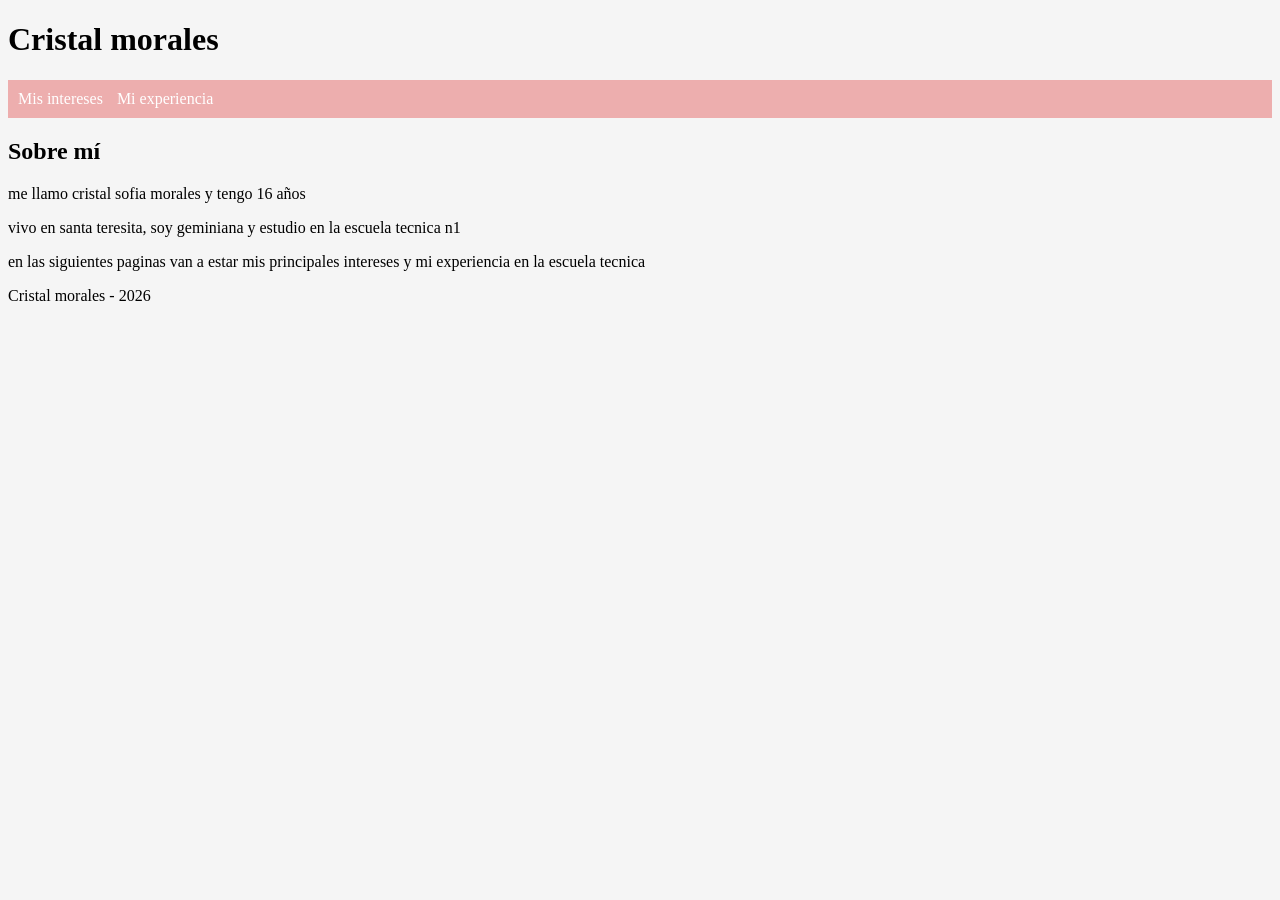
==== index.html @ e8d6da9f "save" ====
<!DOCTYPE html>
<html>
<head>
    <title>Mi página</title>
    <link rel="stylesheet" href="estilos.css">
</head>

<body>

    <header>
        <h1>Cristal morales</h1>

        <nav>
            
            <a href="intereses.html">Mis intereses</a>
            <a href="experiencia.html">Mi experiencia</a>
        </nav>
    </header>

    <main>

        <section>
            <h2>Sobre mí</h2>

            <p>
                me llamo cristal sofia morales y tengo 16 años
            </p>

            <p>
              vivo en santa teresita, soy geminiana y estudio en la escuela tecnica n1
            </p>
        </section>

        <section>
            

            <p>
                en las siguientes paginas van a estar mis principales intereses y mi experiencia en la escuela tecnica
            </p>
        </section>

    </main>

    <footer>
        <p>Cristal morales - 2026</p>
    </footer>

</body>
</html>
---- estilos.css ----
body{
    background-color: whitesmoke;
    font-family: Verdana;
    color: rgb(0, 0, 0);
}

.titulo{
    color: rgb(207, 176, 194);
    text-align: center;
}

#principal{
    border: 2px solid rgba(0, 0, 0, 0.326);
    padding: 15px;
    margin: 20px;
}


aside{
    border: 1px solid rgb(0, 0, 0);
    padding: 10px;
    margin: 20px;
}

nav{
    background-color: rgba(0, 0, 0, 0.326);
    padding: 10px;
}

a{
    color: white;
    text-decoration: none;
    margin-right: 10px;
}

a:hover{
    color: rgba(40, 30, 30, 0.737);
} 
#secundario{
    border: 2px solid rgb(183, 136, 136);
    padding: 15px;
    margin: 20px;
}

aside{
    border: 1px solid rgb(90, 192, 136);
    padding: 10px;
    margin: 20px;
}

nav{
    background-color: rgba(218, 26, 26, 0.326);
    padding: 10px;
}

a{
    color: white;
    text-decoration: none;
    margin-right: 10px;
}

a:hover{
    color: rgba(40, 30, 30, 0.737);
}
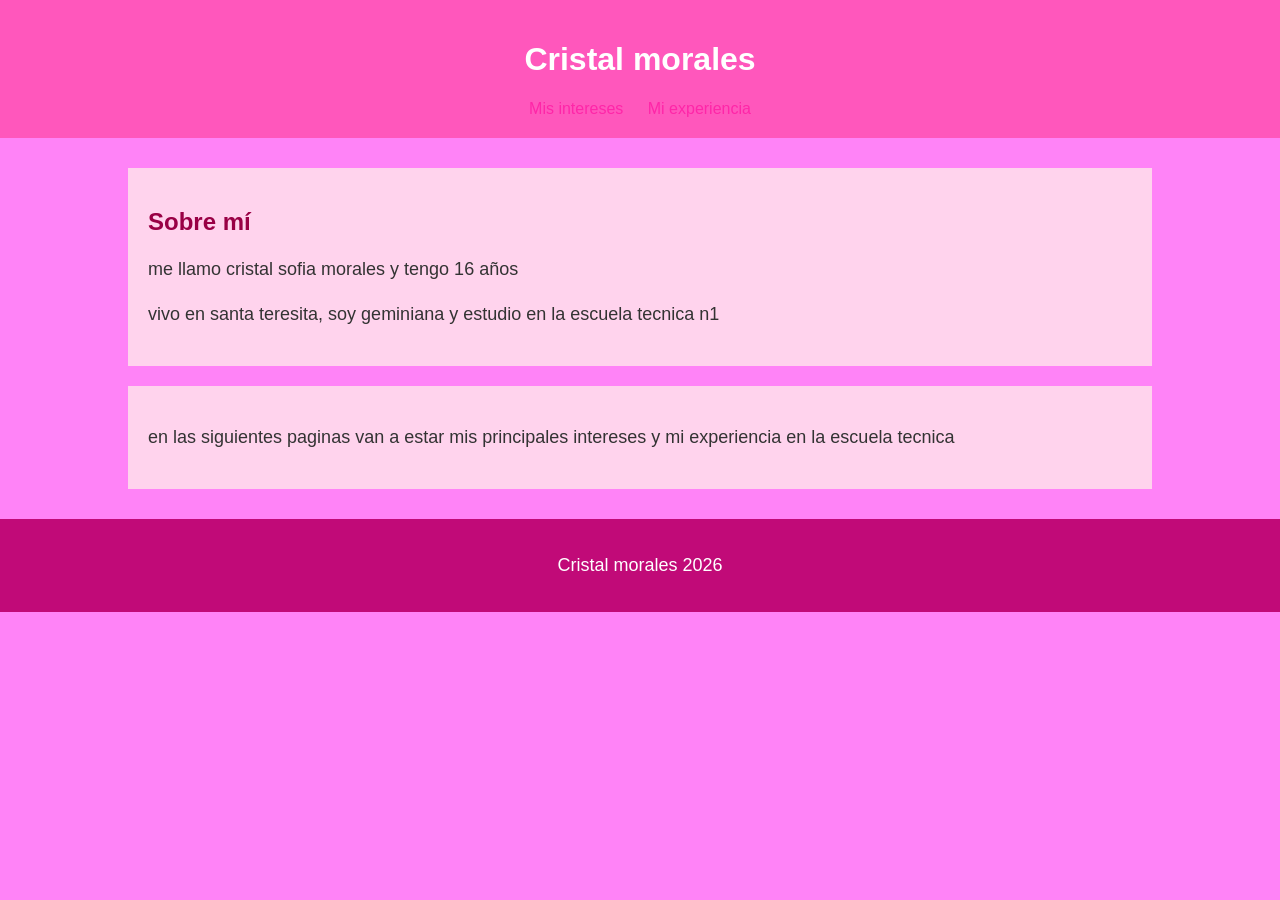
==== commit 03203453: "save" ====
--- a/index.html
+++ b/index.html
@@ -42,7 +42,7 @@
     </main>
 
     <footer>
-        <p>Cristal morales - 2026</p>
+        <p>Cristal morales  2026</p>
     </footer>
 
 </body>
--- a/estilos.css
+++ b/estilos.css
@@ -1,64 +1,54 @@
-body{
-    background-color: whitesmoke;
-    font-family: Verdana;
-    color: rgb(0, 0, 0);
+body {
+    font-family:'Gill Sans', 'Gill Sans MT', Calibri, 'Trebuchet MS', sans-serif;
+    margin: 0;
+    background-color: #ff83f7;
+    color: #333333;
 }
 
-.titulo{
-    color: rgb(207, 176, 194);
+header {
+    background-color: #ff57bc;
+    color: white;
     text-align: center;
+    padding: 20px;
 }
 
-#principal{
-    border: 2px solid rgba(0, 0, 0, 0.326);
-    padding: 15px;
-    margin: 20px;
+nav {
+    margin-top: 15px;
 }
 
-
-aside{
-    border: 1px solid rgb(0, 0, 0);
-    padding: 10px;
-    margin: 20px;
+nav a {
+    color: #ff26a8;
+    text-decoration: none;
+    margin: 10px;
 }
 
-nav{
-    background-color: rgba(0, 0, 0, 0.326);
-    padding: 10px;
+nav a:hover {
+    text-decoration: underline;
 }
 
-a{
-    color: white;
-    text-decoration: none;
-    margin-right: 10px;
+main {
+    width: 80%;
+    margin: 30px auto;
 }
 
-a:hover{
-    color: rgba(40, 30, 30, 0.737);
-} 
-#secundario{
-    border: 2px solid rgb(183, 136, 136);
-    padding: 15px;
-    margin: 20px;
+section {
+    background-color: #ffd3ed;
+    padding: 20px;
+    margin-bottom: 20px;
 }
 
-aside{
-    border: 1px solid rgb(90, 192, 136);
-    padding: 10px;
-    margin: 20px;
+h2 {
+    color: #990045;
 }
 
-nav{
-    background-color: rgba(218, 26, 26, 0.326);
-    padding: 10px;
+p {
+    font-size: 18px;
+    line-height: 1.5;
 }
 
-a{
+footer {
+    background-color: #c10a78;
     color: white;
-    text-decoration: none;
-    margin-right: 10px;
-}
-
-a:hover{
-    color: rgba(40, 30, 30, 0.737);
-} 
+    text-align: center;
+    padding: 15px;
+}
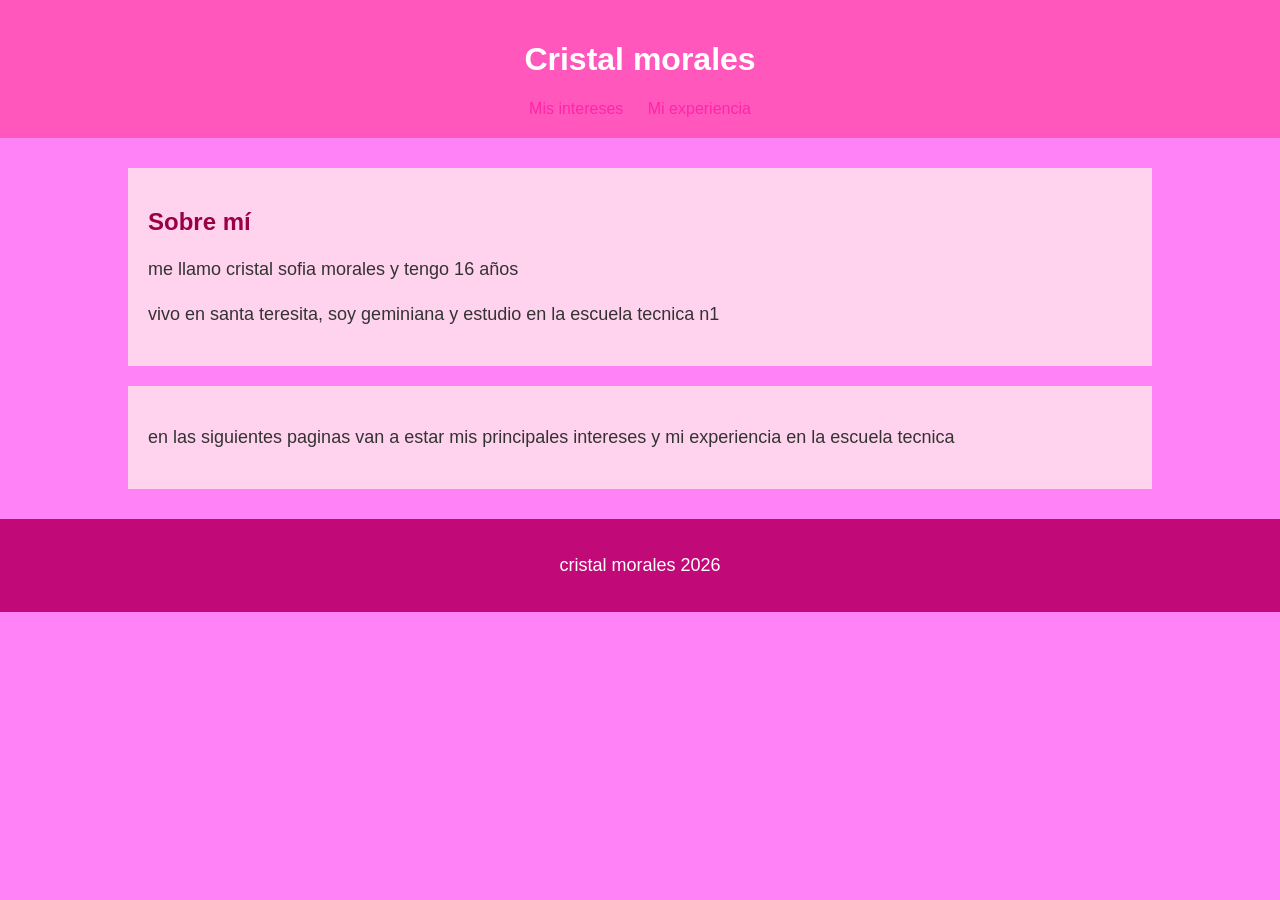
==== commit 9617d6b6: "save" ====
--- a/index.html
+++ b/index.html
@@ -42,7 +42,7 @@
     </main>
 
     <footer>
-        <p>Cristal morales  2026</p>
+        <p>cristal morales  2026</p>
     </footer>
 
 </body>
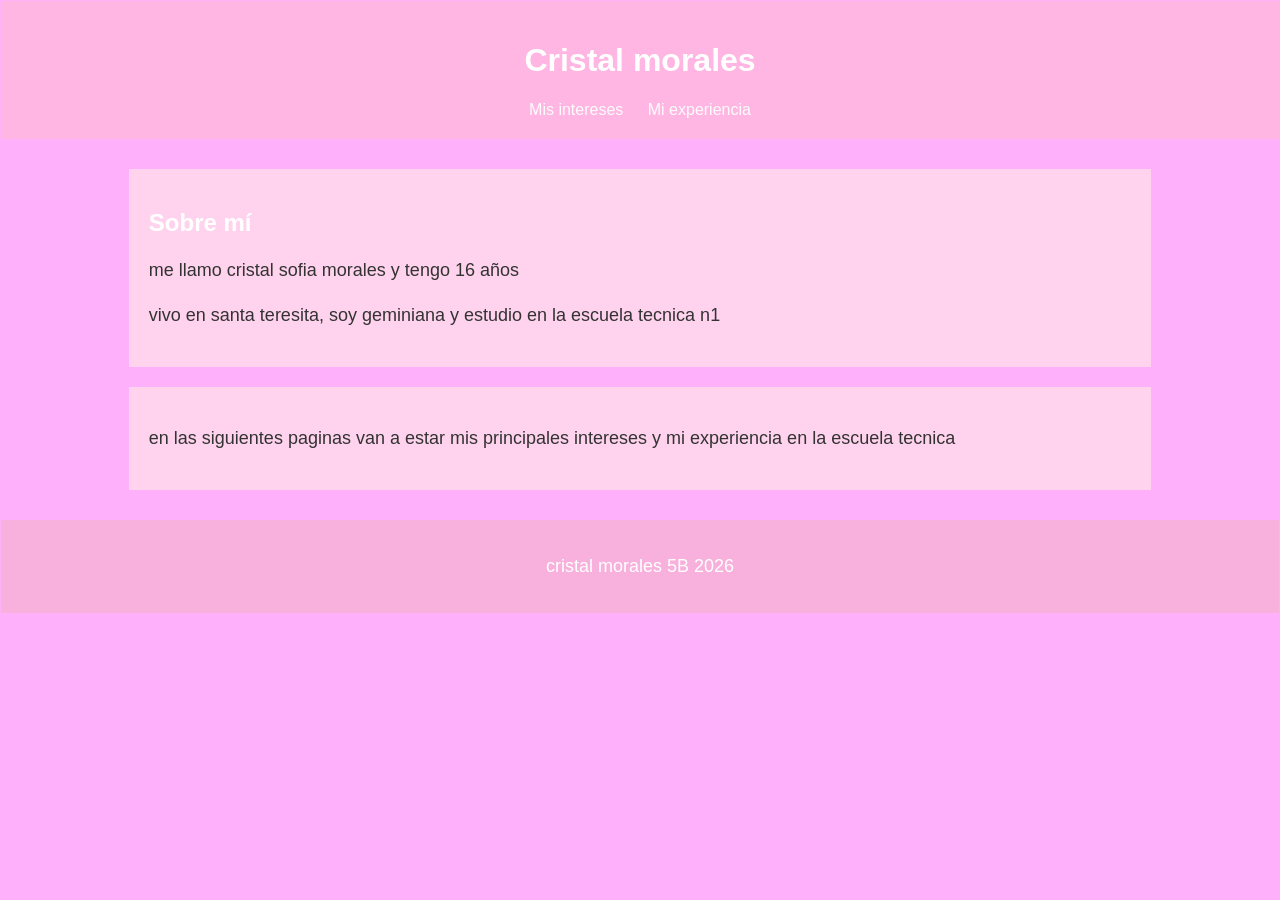
==== commit 0a2f9920: "SAVE" ====
--- a/index.html
+++ b/index.html
@@ -42,7 +42,7 @@
     </main>
 
     <footer>
-        <p>cristal morales  2026</p>
+        <p>cristal morales 5B  2026</p>
     </footer>
 
 </body>
--- a/estilos.css
+++ b/estilos.css
@@ -1,12 +1,12 @@
 body {
     font-family:'Gill Sans', 'Gill Sans MT', Calibri, 'Trebuchet MS', sans-serif;
-    margin: 0;
-    background-color: #ff83f7;
+    margin: 1px;
+    background-color: #ffb0fa;
     color: #333333;
 }
 
 header {
-    background-color: #ff57bc;
+    background-color: #ffb6e2;
     color: white;
     text-align: center;
     padding: 20px;
@@ -17,7 +17,7 @@
 }
 
 nav a {
-    color: #ff26a8;
+    color: #fcfcfc;
     text-decoration: none;
     margin: 10px;
 }
@@ -38,7 +38,7 @@
 }
 
 h2 {
-    color: #990045;
+    color: #ffffff;
 }
 
 p {
@@ -47,7 +47,7 @@
 }
 
 footer {
-    background-color: #c10a78;
+    background-color: #f8b1dc;
     color: white;
     text-align: center;
     padding: 15px;
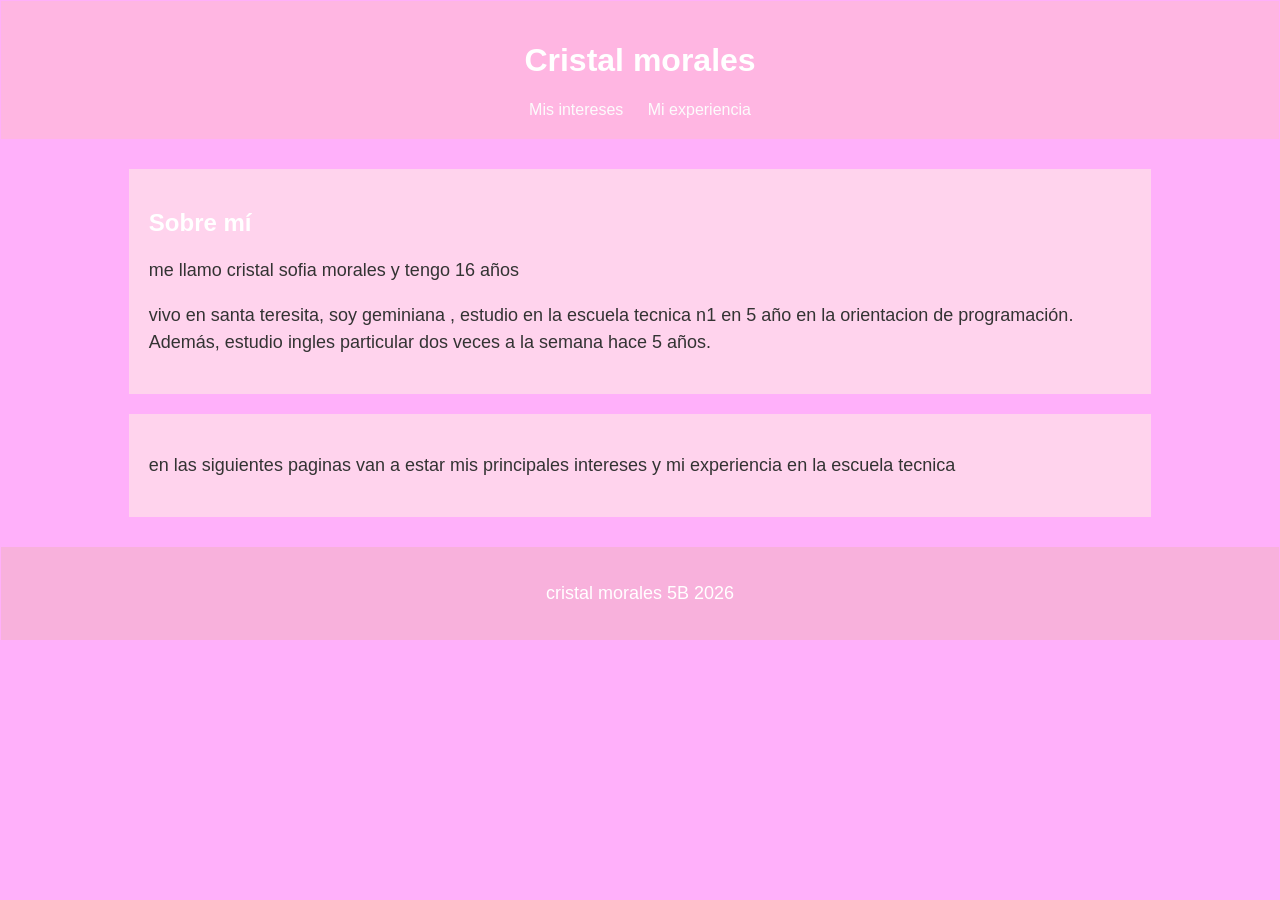
==== commit 026c5820: "save" ====
--- a/index.html
+++ b/index.html
@@ -27,7 +27,7 @@
             </p>
 
             <p>
-              vivo en santa teresita, soy geminiana y estudio en la escuela tecnica n1
+              vivo en santa teresita, soy geminiana , estudio en la escuela tecnica n1 en 5 año en la orientacion de programación. Además, estudio ingles particular dos veces a la semana hace 5 años.
             </p>
         </section>
 
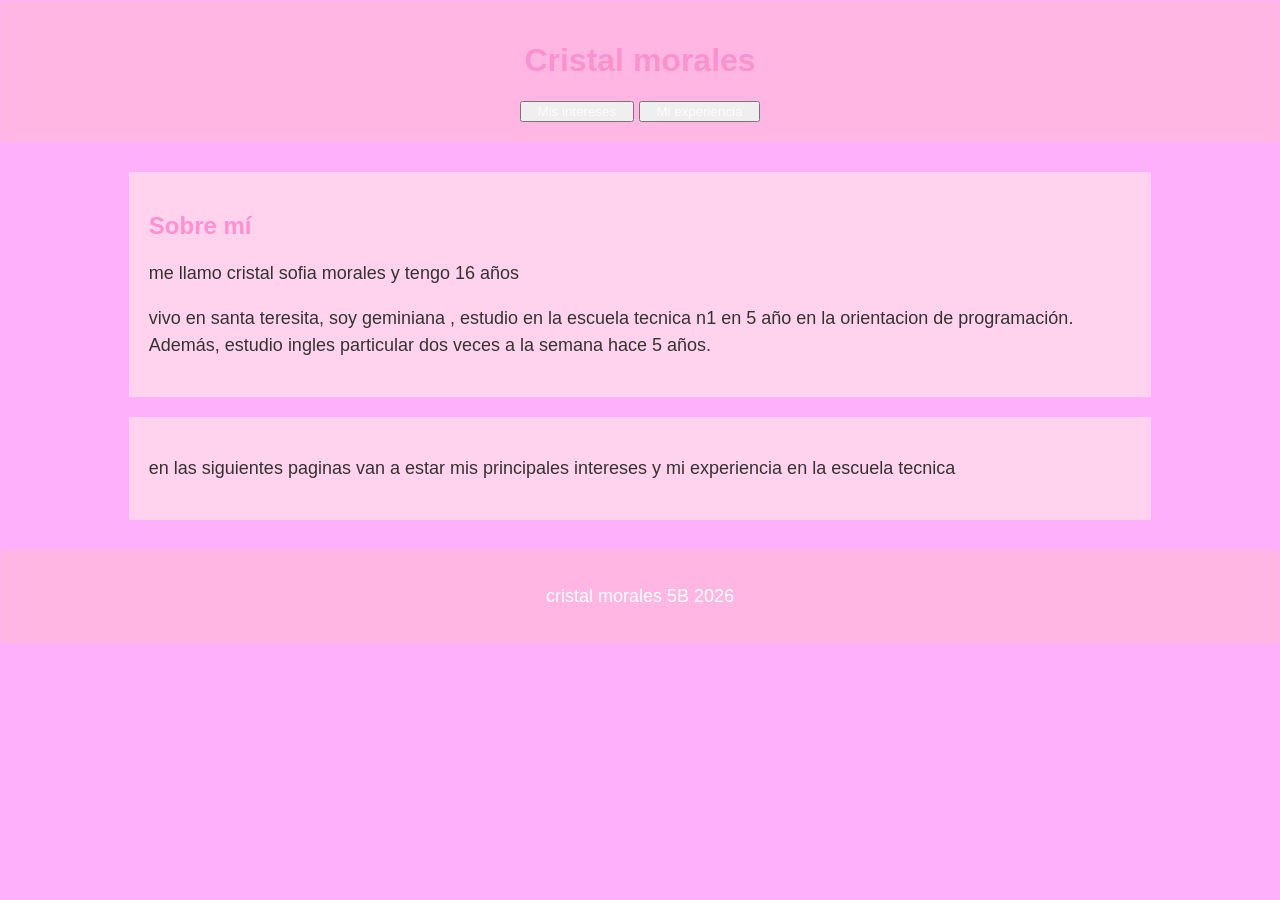
==== commit 6221638d: "save" ====
--- a/index.html
+++ b/index.html
@@ -12,8 +12,8 @@
 
         <nav>
             
-            <a href="intereses.html">Mis intereses</a>
-            <a href="experiencia.html">Mi experiencia</a>
+           <button> <a href="intereses.html">Mis intereses</a></button>
+          <button> <a href="experiencia.html">Mi experiencia</a></button>
         </nav>
     </header>
 
--- a/estilos.css
+++ b/estilos.css
@@ -7,7 +7,7 @@
 
 header {
     background-color: #ffb6e2;
-    color: white;
+    color: #f992cf;
     text-align: center;
     padding: 20px;
 }
@@ -38,7 +38,7 @@
 }
 
 h2 {
-    color: #ffffff;
+    color: #ff8fd0;
 }
 
 p {
@@ -47,7 +47,7 @@
 }
 
 footer {
-    background-color: #f8b1dc;
+    background-color: #ffb6e2;
     color: white;
     text-align: center;
     padding: 15px;
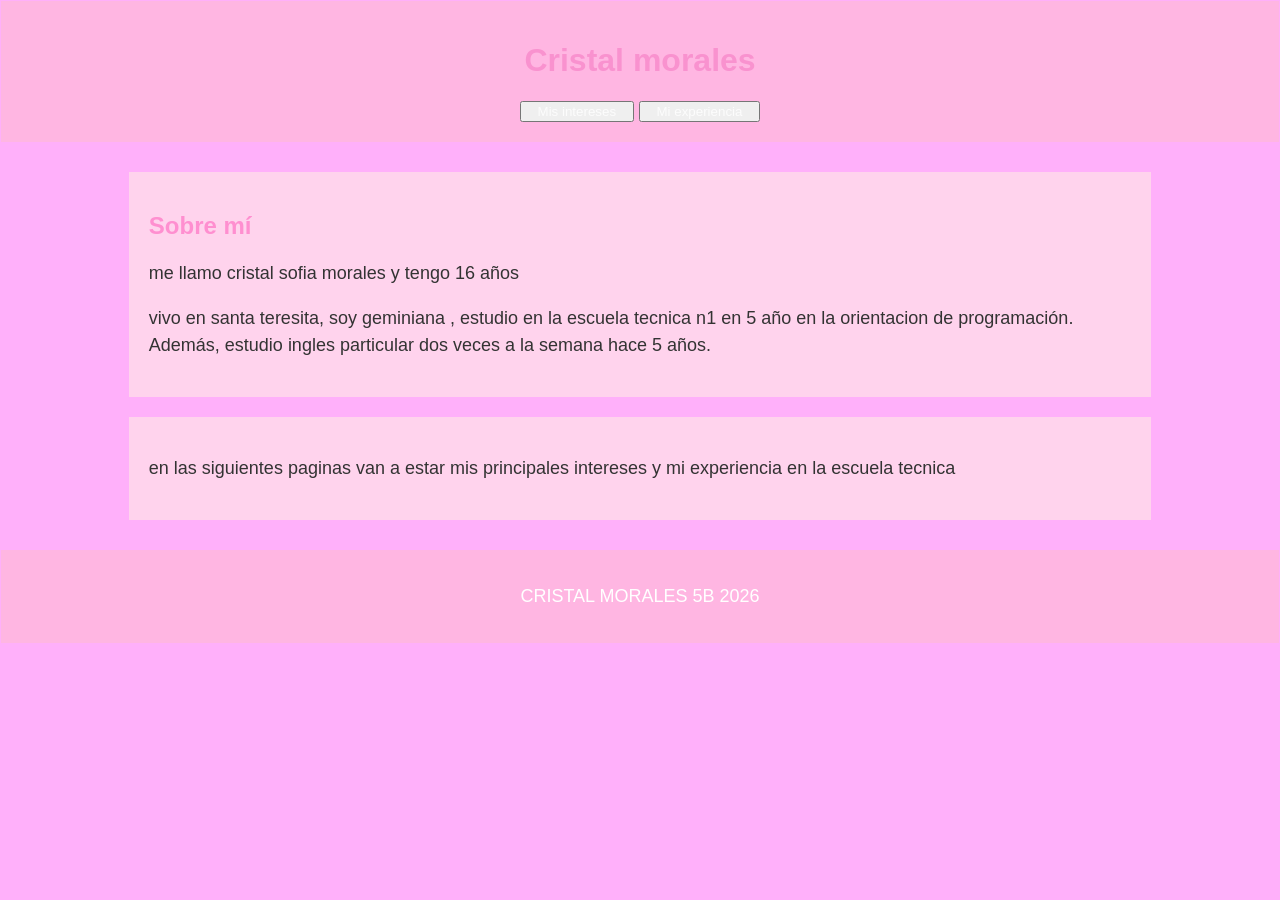
==== commit 9755c165: "SAVE" ====
--- a/index.html
+++ b/index.html
@@ -42,7 +42,7 @@
     </main>
 
     <footer>
-        <p>cristal morales 5B  2026</p>
+        <p>CRISTAL MORALES 5B  2026</p>
     </footer>
 
 </body>
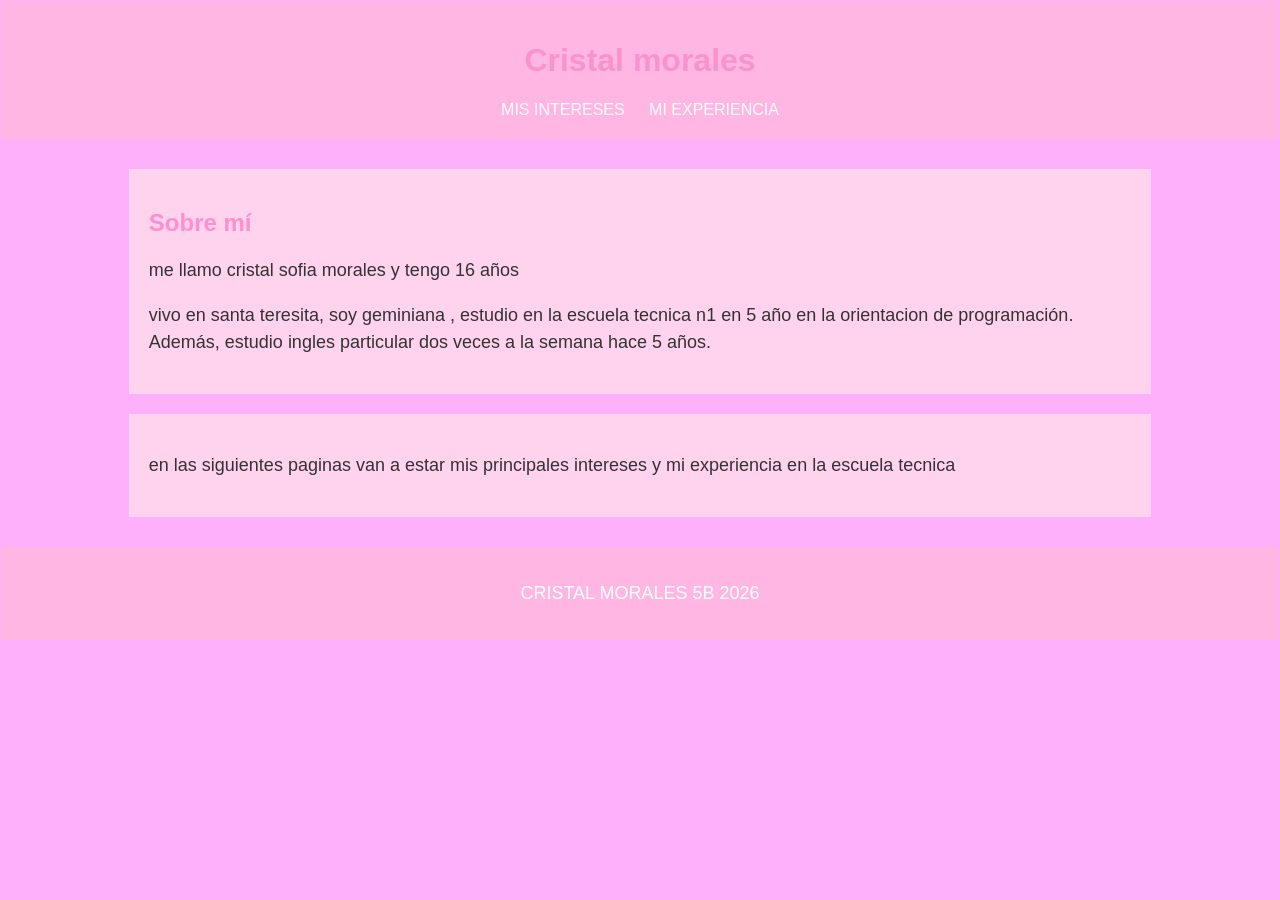
==== commit 771067f8: "save" ====
--- a/index.html
+++ b/index.html
@@ -12,8 +12,8 @@
 
         <nav>
             
-           <button> <a href="intereses.html">Mis intereses</a></button>
-          <button> <a href="experiencia.html">Mi experiencia</a></button>
+            <a href="intereses.html">MIS INTERESES</a>
+           <a href="experiencia.html">MI EXPERIENCIA</a>
         </nav>
     </header>
 
